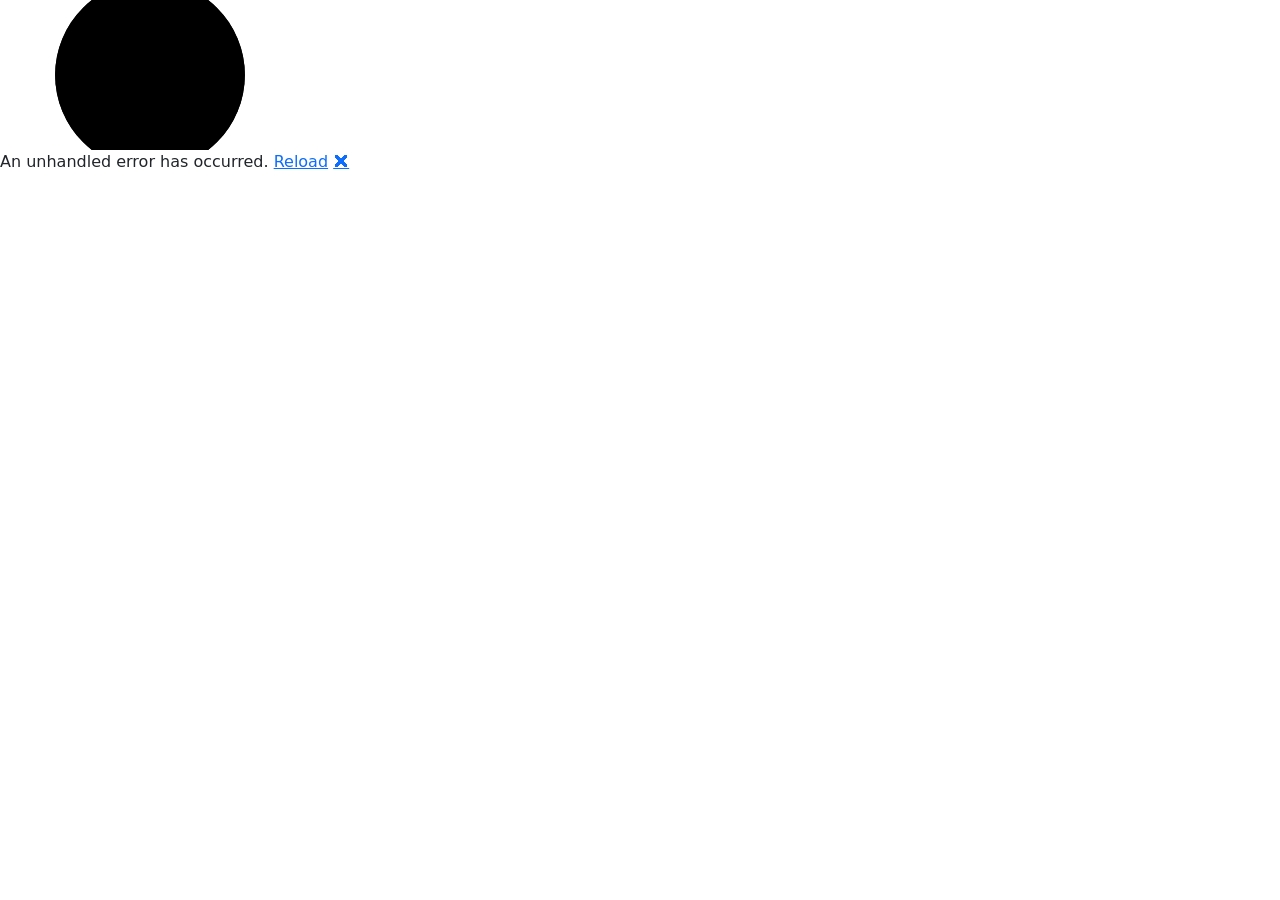
==== BlazingDartsForFriends/wwwroot/index.html @ 1a9f496f "Projektdateien hinzufügen." ====
<!DOCTYPE html>
<html lang="en">

<head>
    <meta charset="utf-8" />
    <meta name="viewport" content="width=device-width, initial-scale=1.0" />
    <title>BlazingDartsForFriends</title>
    <base href="/" />
    <link rel="stylesheet" href="css/app.css" />
    <!-- If you add any scoped CSS files, uncomment the following to load them -->
    <link href="BlazingDartsForFriends.styles.css" rel="stylesheet" />
    <link href="manifest.webmanifest" rel="manifest" />
    <link rel="apple-touch-icon" sizes="512x512" href="icon-512.png" />
    <link rel="apple-touch-icon" sizes="192x192" href="icon-192.png" />


    <!-- Blazorise Framework -->
    <link href="https://cdn.jsdelivr.net/npm/bootstrap@5.2.3/dist/css/bootstrap.min.css" rel="stylesheet" integrity="sha384-rbsA2VBKQhggwzxH7pPCaAqO46MgnOM80zW1RWuH61DGLwZJEdK2Kadq2F9CUG65" crossorigin="anonymous">
    <link href="https://use.fontawesome.com/releases/v5.15.4/css/all.css" rel="stylesheet">

    <link href="_content/Blazorise/blazorise.css" rel="stylesheet" />
    <link href="_content/Blazorise.Bootstrap5/blazorise.bootstrap5.css" rel="stylesheet" />
    <!---->

</head>

<body style="height:100%;">
    <div id="app" style="height:100%,">
        <svg class="loading-progress">
            <circle r="40%" cx="50%" cy="50%" />
            <circle r="40%" cx="50%" cy="50%" />
        </svg>
        <div class="loading-progress-text"></div>
    </div>
    <script src="https://cdn.jsdelivr.net/npm/bootstrap@5.1.1/dist/js/bootstrap.bundle.min.js" integrity="sha384-/bQdsTh/da6pkI1MST/rWKFNjaCP5gBSY4sEBT38Q/9RBh9AH40zEOg7Hlq2THRZ" crossorigin="anonymous"></script>
    <div id="blazor-error-ui">
        An unhandled error has occurred.
        <a href="" class="reload">Reload</a>
        <a class="dismiss">🗙</a>
    </div>
    <script src="_framework/blazor.webassembly.js"></script>
    <script src="_content/Blazorise.Bootstrap5/modal.js?v=1.4.2.0" type="module"></script>
    <script src="_content/Blazorise.Bootstrap5/tooltip.js?v=1.4.2.0" type="module"></script>
    <script>navigator.serviceWorker.register('service-worker.js');</script>

</body>



</html>
---- BlazingDartsForFriends/wwwroot/css/app.css ----
.valid.modified:not([type=checkbox]) {
    outline: 1px solid #26b050;
}

.invalid {
    outline: 1px solid red;
}

.validation-message {
    color: red;
}

#blazor-error-ui {
    background: lightyellow;
    bottom: 0;
    box-shadow: 0 -1px 2px rgba(0, 0, 0, 0.2);
    display: none;
    left: 0;
    padding: 0.6rem 1.25rem 0.7rem 1.25rem;
    position: fixed;
    width: 100%;
    z-index: 1000;
}

    #blazor-error-ui .dismiss {
        cursor: pointer;
        position: absolute;
        right: 0.75rem;
        top: 0.5rem;
    }

.blazor-error-boundary {
    background: url([data-uri]) no-repeat 1rem/1.8rem, #b32121;
    padding: 1rem 1rem 1rem 3.7rem;
    color: white;
}

    .blazor-error-boundary::after {
        content: "An error has occurred."
    }

.loading-progress {
    position: relative;
    display: block;
    width: 8rem;
    height: 8rem;
    margin: 20vh auto 1rem auto;
}

    .loading-progress circle {
        fill: none;
        stroke: #e0e0e0;
        stroke-width: 0.6rem;
        transform-origin: 50% 50%;
        transform: rotate(-90deg);
    }

        .loading-progress circle:last-child {
            stroke: #1b6ec2;
            stroke-dasharray: calc(3.141 * var(--blazor-load-percentage, 0%) * 0.8), 500%;
            transition: stroke-dasharray 0.05s ease-in-out;
        }

.loading-progress-text {
    position: absolute;
    text-align: center;
    font-weight: bold;
    inset: calc(20vh + 3.25rem) 0 auto 0.2rem;
}

    .loading-progress-text:after {
        content: var(--blazor-load-percentage-text, "Loading");
    }

code {
    color: #c02d76;
}
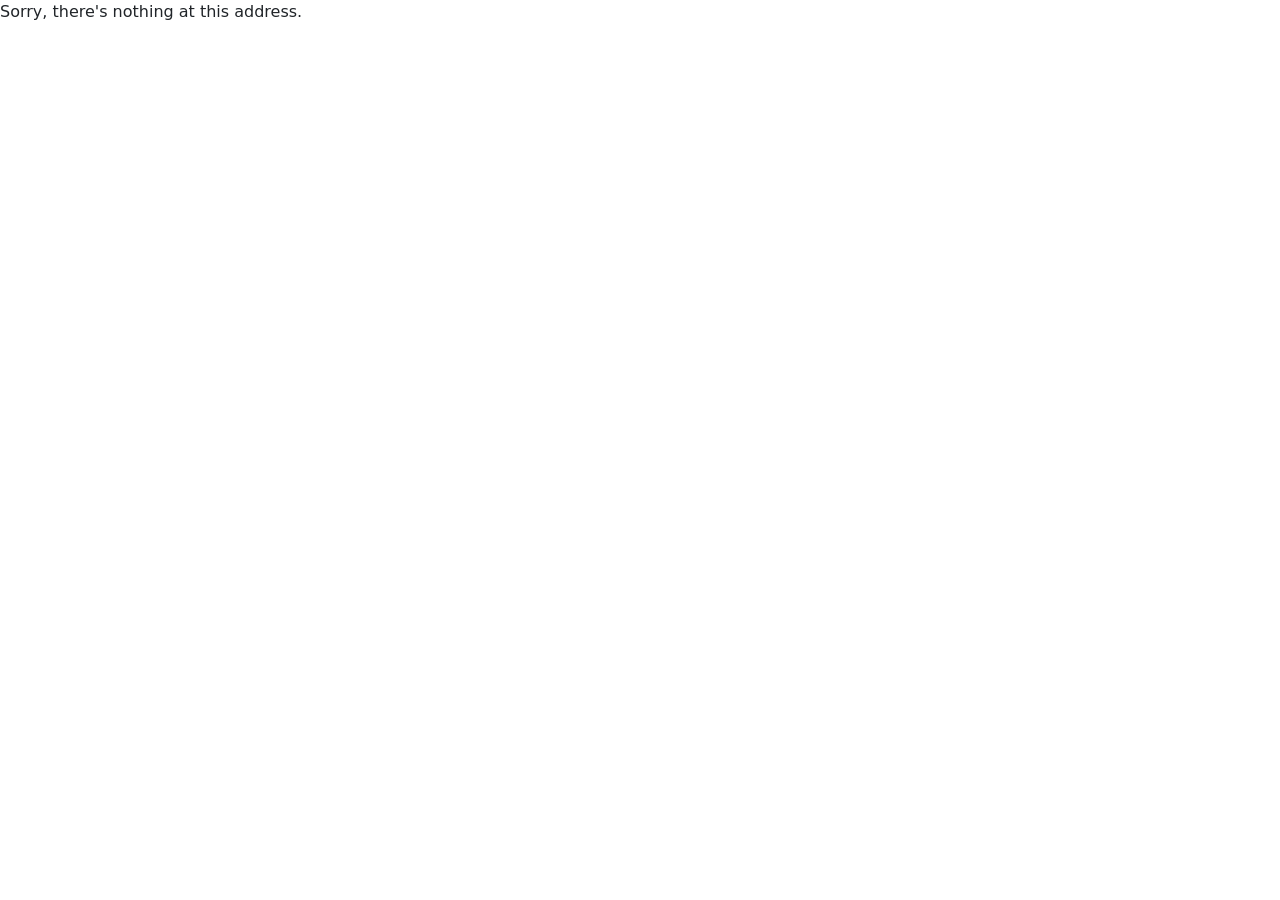
==== commit b2451449: "pushed for github pages" ====
--- a/BlazingDartsForFriends/wwwroot/index.html
+++ b/BlazingDartsForFriends/wwwroot/index.html
@@ -6,6 +6,8 @@
     <meta name="viewport" content="width=device-width, initial-scale=1.0" />
     <title>BlazingDartsForFriends</title>
     <base href="/" />
+    <!--   <base href="/BlazingDartsForFriends/" />
+    -->
     <link rel="stylesheet" href="css/app.css" />
     <!-- If you add any scoped CSS files, uncomment the following to load them -->
     <link href="BlazingDartsForFriends.styles.css" rel="stylesheet" />
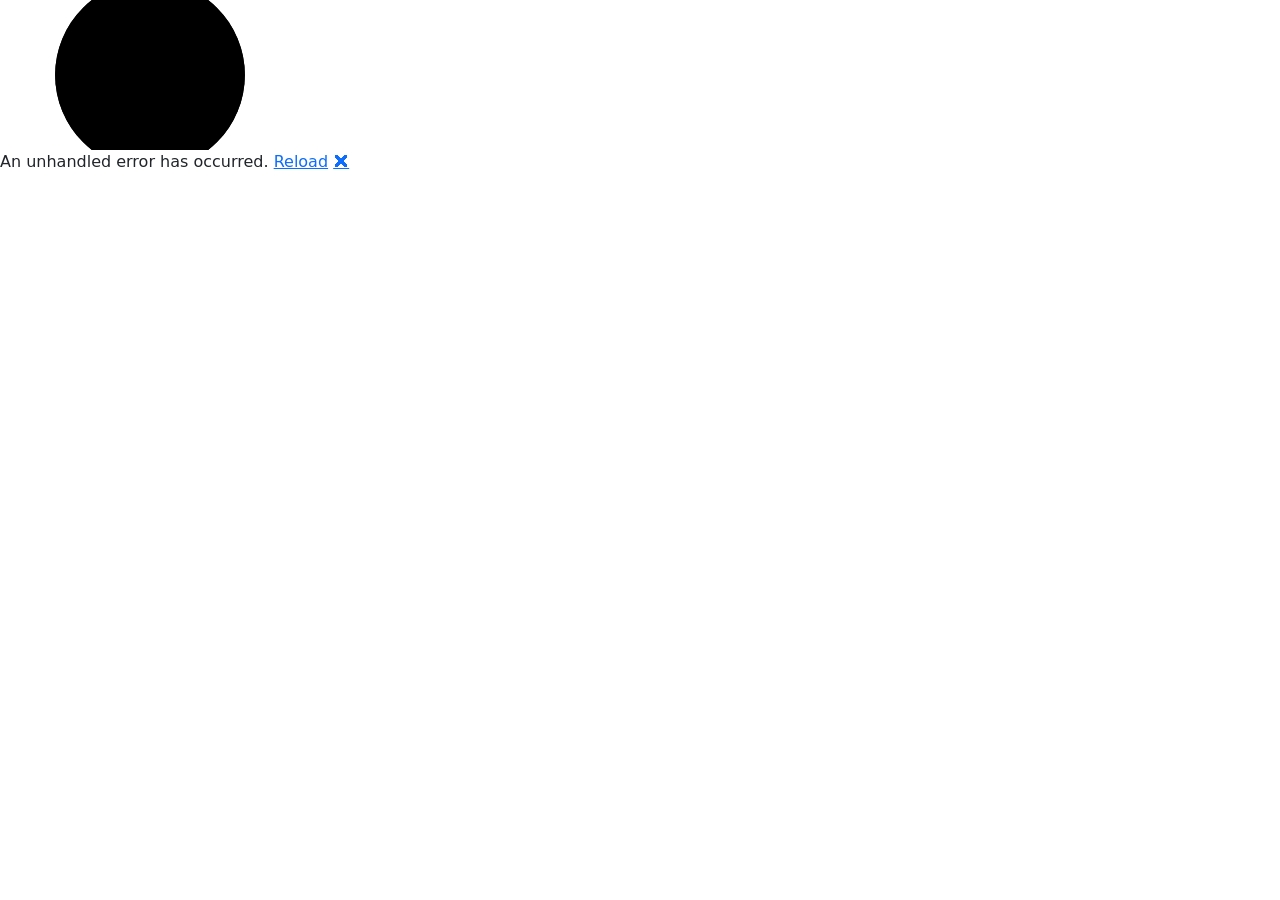
==== commit 11b1fb95: "baseRef was wrong" ====
--- a/BlazingDartsForFriends/wwwroot/index.html
+++ b/BlazingDartsForFriends/wwwroot/index.html
@@ -5,9 +5,10 @@
     <meta charset="utf-8" />
     <meta name="viewport" content="width=device-width, initial-scale=1.0" />
     <title>BlazingDartsForFriends</title>
-    <base href="/" />
-    <!--   <base href="/BlazingDartsForFriends/" />
+    <!--  <base href="/" />
     -->
+     <base href="/BlazingDartsForFriends/" />
+    
     <link rel="stylesheet" href="css/app.css" />
     <!-- If you add any scoped CSS files, uncomment the following to load them -->
     <link href="BlazingDartsForFriends.styles.css" rel="stylesheet" />
